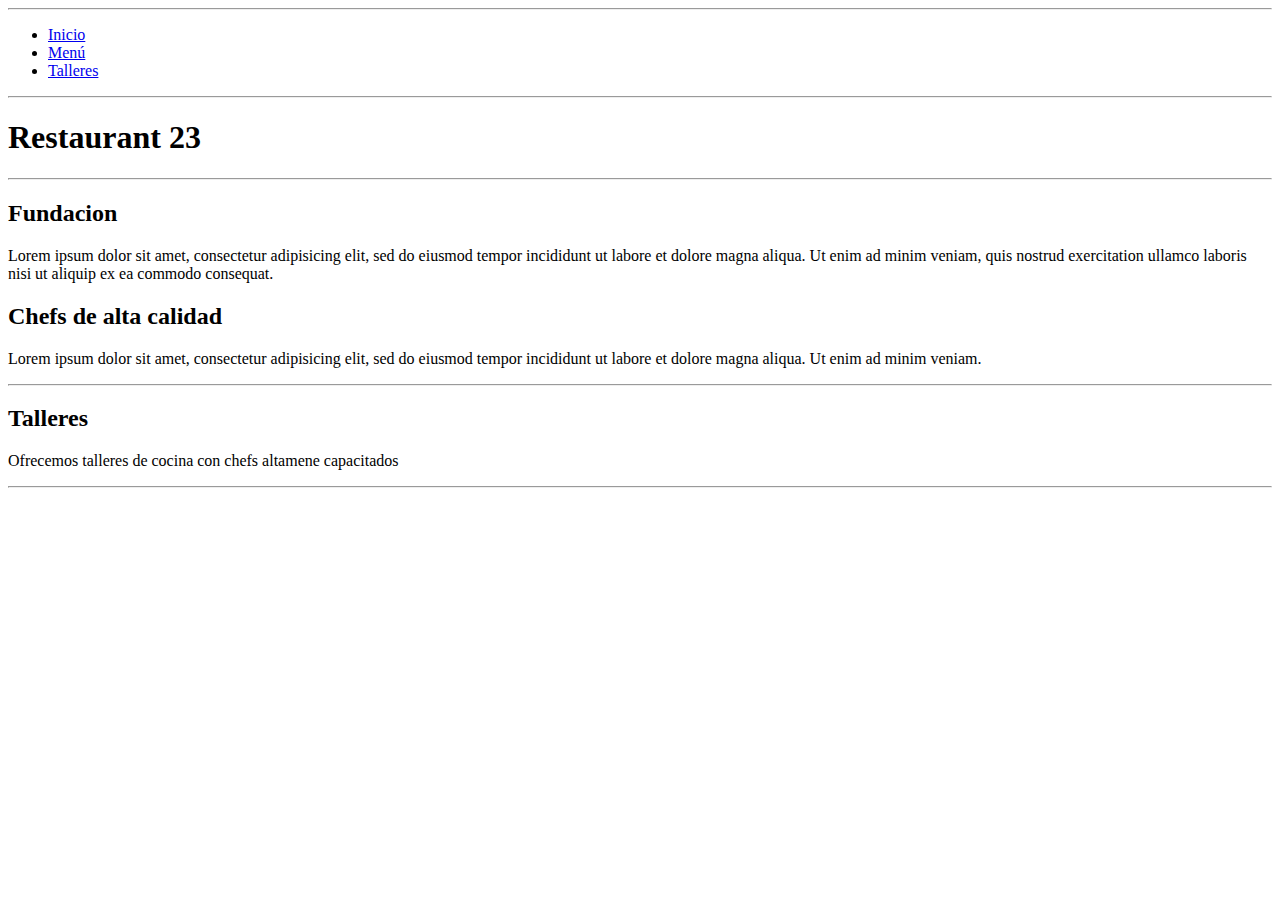
==== index.html @ 4447697c "Add files via upload" ====
<!DOCTYPE html>
<html lang="en">
<head>
  <meta charset="UTF-8">
  <meta name="viewport" content="width=device-width, initial-scale=1.0">
  <meta http-equiv="X-UA-Compatible" content="ie=edge">
  <meta name="description" content="Restaurant 23">
  <meta name="keywords" content="restaurante, comida, bebidas, postres">
  <title>Restaurant 23</title>
  <link rel="stylesheet" href="https://use.fontawesome.com/releases/v5.7.2/css/all.css" integrity="sha384-fnmOCqbTlWIlj8LyTjo7mOUStjsKC4pOpQbqyi7RrhN7udi9RwhKkMHpvLbHG9Sr" crossorigin="anonymous">
  <link rel="stylesheet" type="text/css" href="./css/styles.css">
</head>
  <body>
    <hr>
<header>
  <nav id="navbar">
  <div class="content">
    <ul>
      <li><a class="current" href="./index.html">Inicio</a></li>
      <li><a href="./menu.html">Menú</a></li>
      <li><a href="./taller.html">Talleres</a></li>
    </ul>
  </div>
</nav>
</header>

<hr>


<section class="rest-section" id="rest1">

  <div class="content">

    <h1>Restaurant 23</h1>
    <hr>
  </div>
<div id="fundacion">
      <h2>Fundacion</h2>
    <p>Lorem ipsum dolor sit amet, consectetur adipisicing elit, sed do eiusmod tempor incididunt ut labore et dolore magna aliqua. Ut enim ad minim veniam, quis nostrud exercitation ullamco laboris nisi ut aliquip ex ea commodo consequat.</p>
</div>


  <div class="content" id="chefs">
    <h2>Chefs de alta calidad</h2>
    <p>Lorem ipsum dolor sit amet, consectetur adipisicing elit, sed do eiusmod tempor incididunt ut labore et dolore magna aliqua. Ut enim ad minim veniam.</p>
  </div>

<hr>
  <div class="content" id="rest2">

    <h2>Talleres</h2>
    <p>Ofrecemos talleres de cocina con chefs altamene capacitados</p>
  </div>
</section>
<hr>
  </body>
</html>
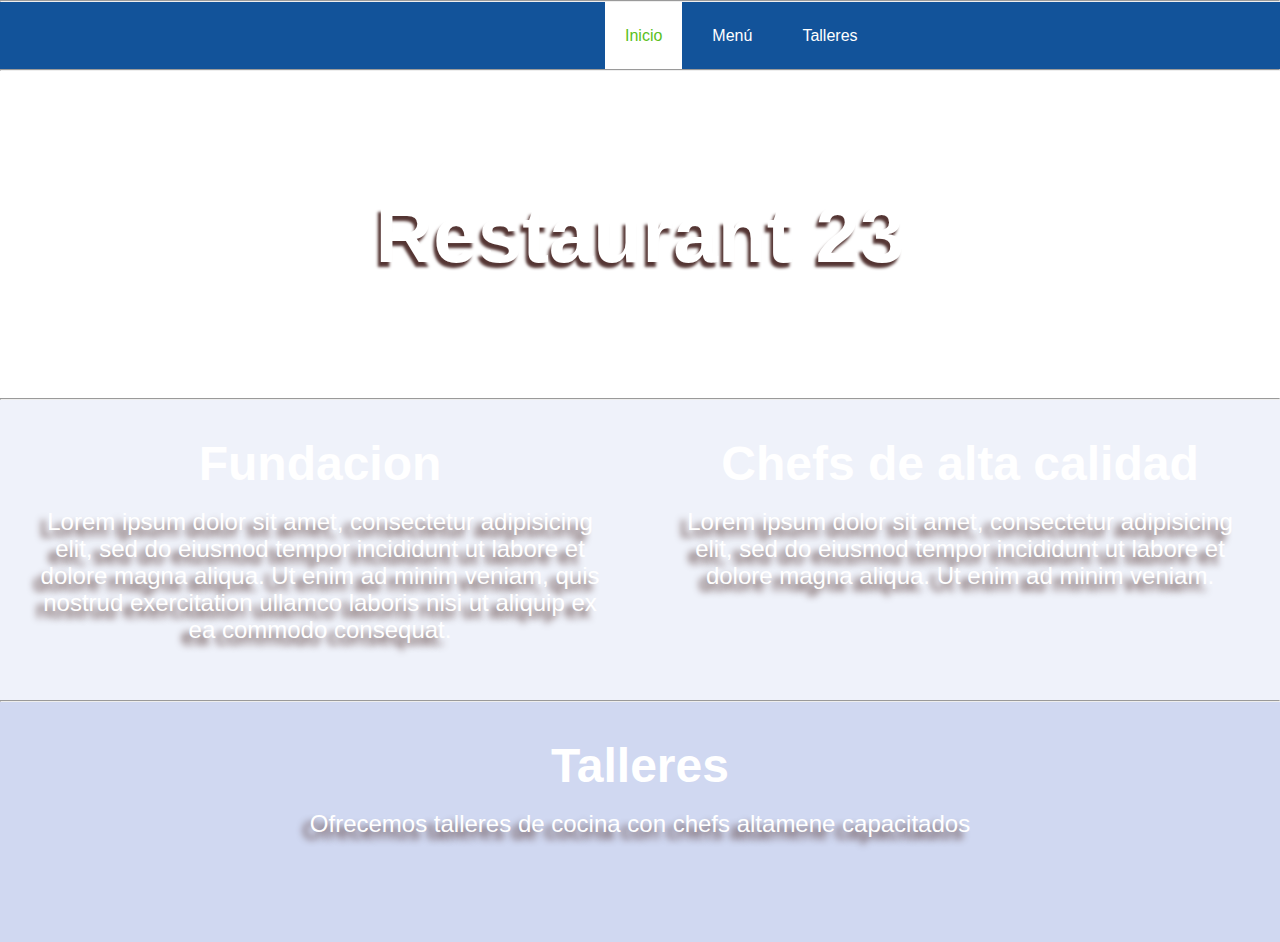
==== commit 276ce296: "Update index.html" ====
--- a/index.html
+++ b/index.html
@@ -8,7 +8,7 @@
   <meta name="keywords" content="restaurante, comida, bebidas, postres">
   <title>Restaurant 23</title>
   <link rel="stylesheet" href="https://use.fontawesome.com/releases/v5.7.2/css/all.css" integrity="sha384-fnmOCqbTlWIlj8LyTjo7mOUStjsKC4pOpQbqyi7RrhN7udi9RwhKkMHpvLbHG9Sr" crossorigin="anonymous">
-  <link rel="stylesheet" type="text/css" href="./css/styles.css">
+  <link rel="stylesheet" type="text/css" href="./styles.css">
 </head>
   <body>
     <hr>
--- a/styles.css
+++ b/styles.css
@@ -0,0 +1,181 @@
+* {
+  margin: 0;
+  padding: 0;
+  box-sizing: border-box;
+}
+
+html, body {
+  font-family: 'Segoe UI', Tahoma, Geneva, Verdana, helvetica;
+  line-height: 1.7em;
+  background: url('../imagenes/restaurante.jpg') no-repeat center center/cover;
+  background-attachment: fixed;
+
+}
+
+a {
+  color: #333;
+  text-decoration: none;
+}
+
+h1, h2, h3 {
+  padding-bottom: 20px;
+}
+
+p {
+  margin: 10px 0;
+}
+/* Clases Generales */
+
+.container {
+  margin: auto;
+  max-width: 1100px;
+  overflow: auto;
+  padding: 0 20px;
+}
+
+
+ #navbar {
+   background: #12539A;
+   color: #fff;
+   overflow: auto;
+ }
+
+#navbar a {
+  color: #fff;
+}
+
+
+
+#navbar ul {
+  list-style: none;
+  margin-left: 600px;
+
+}
+
+#navbar ul li{
+  float: left;
+  margin-left: 5px;
+  margin-right: 5px;
+}
+
+#navbar ul li a {
+  display: block;
+  padding: 20px;
+  text-align: center;
+}
+
+#navbar ul li a:hover,
+#navbar ul li a.current {
+  border-color: #3d8e33;
+  background: #FFF;
+  color: #5BBF21;
+}
+
+
+h1{
+  font-size: 5em;
+  text-align: center;
+padding-top: 150px;
+padding-bottom: 150px;
+  margin-bottom: none;
+  text-shadow: -3px  5px  3px #543533;
+  color: white;
+
+}
+
+
+#rest1{
+
+    height: 600px;
+}
+
+#fundacion {
+  float: left;
+  width: 50%;
+  height: 50%;
+  text-align: center;
+  padding: 50px 30px;
+  overflow: hidden;
+  background: rgba(101, 126, 209, .1);
+}
+
+#chefs {
+  float: right;
+  width: 50%;
+  height: 50%;
+  text-align: center;
+  padding: 50px 30px;
+  overflow: hidden;
+  background: rgba(101, 126, 209, .1);
+}
+
+
+h2{
+  color: white;
+}
+
+p{
+  color: white;
+  font-size: 1.5em;
+  text-shadow: -7px 7px 7px #543533;
+}
+
+#rest2{
+
+  width: 100%;
+  height: 40%;
+  text-align: center;
+  padding: 50px 30px;
+  overflow: hidden;
+  background: rgba(101, 126, 209, .3);
+
+}
+
+h2{
+  font-size: 3em;
+}
+
+
+
+#comidas {
+  float: left;
+  width: 50%;
+  height: 50%;
+  text-align: center;
+  padding: 50px 30px;
+  overflow: hidden;
+  background: rgba(101, 126, 209, .1);
+}
+
+#bebidas {
+  float: right;
+  width: 50%;
+  height: 50%;
+  text-align: center;
+  padding: 50px 30px;
+  overflow: hidden;
+  background: rgba(101, 126, 209, .1);
+}
+
+
+#comidas table tr td{
+  color: white;
+  font-size: 1.5em;
+  text-shadow: -7px 7px 2px #543533;
+  padding: 20px
+  }
+#bebidas table tr td{
+    color: white;
+    font-size: 1.5em;
+    text-shadow: -7px 7px 2px #543533;
+    padding: 20px
+  }
+
+  #taller {
+    width: 100%;
+    height: 50%;
+    text-align: center;
+    padding: 50px 30px;
+    overflow: hidden;
+    background: rgba(101, 126, 209, .1);
+  }
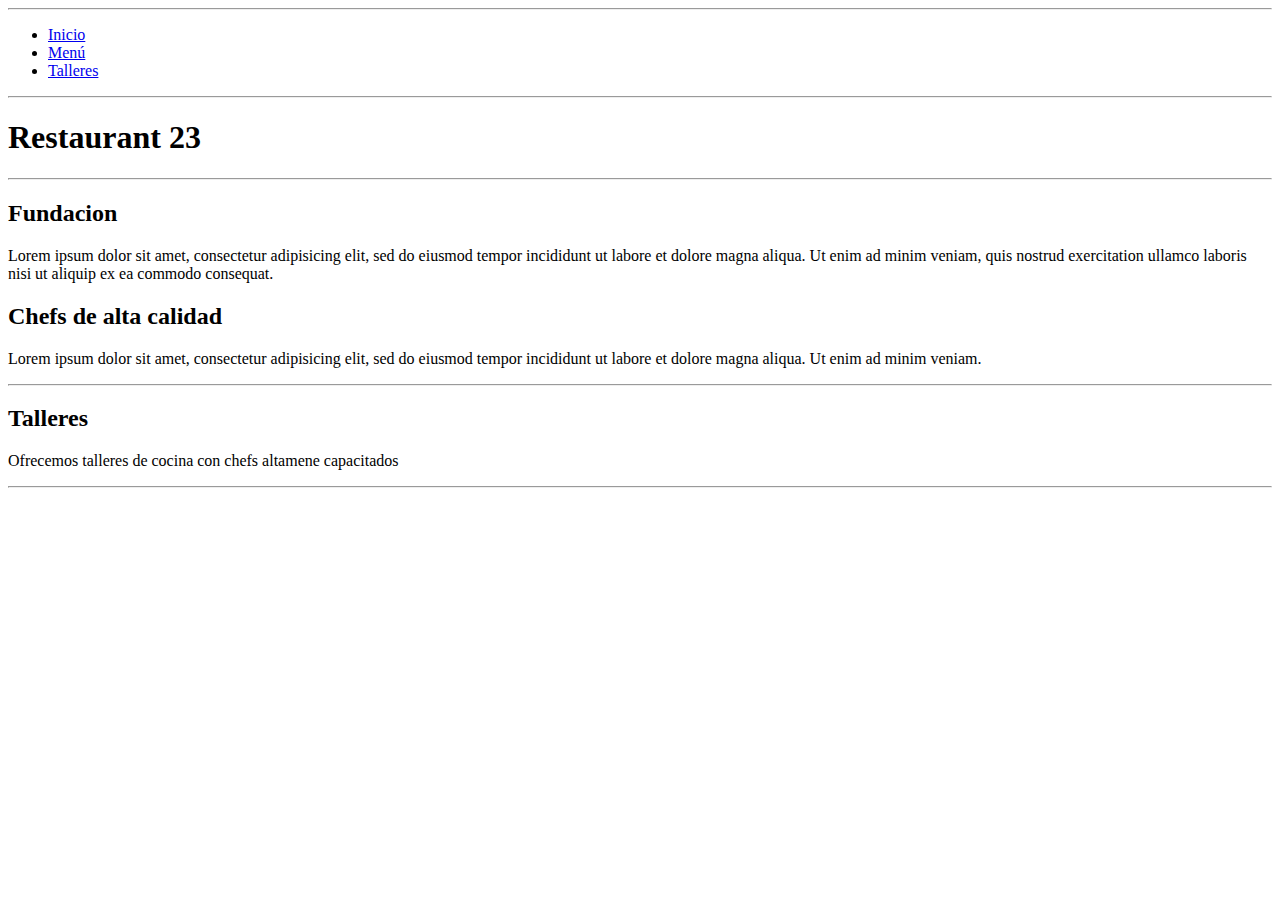
==== commit 16b04207: "Update index.html" ====
--- a/index.html
+++ b/index.html
@@ -8,7 +8,7 @@
   <meta name="keywords" content="restaurante, comida, bebidas, postres">
   <title>Restaurant 23</title>
   <link rel="stylesheet" href="https://use.fontawesome.com/releases/v5.7.2/css/all.css" integrity="sha384-fnmOCqbTlWIlj8LyTjo7mOUStjsKC4pOpQbqyi7RrhN7udi9RwhKkMHpvLbHG9Sr" crossorigin="anonymous">
-  <link rel="stylesheet" type="text/css" href="./styles.css">
+  <link rel="stylesheet" type="text/css" href="./styles/styles.css">
 </head>
   <body>
     <hr>
